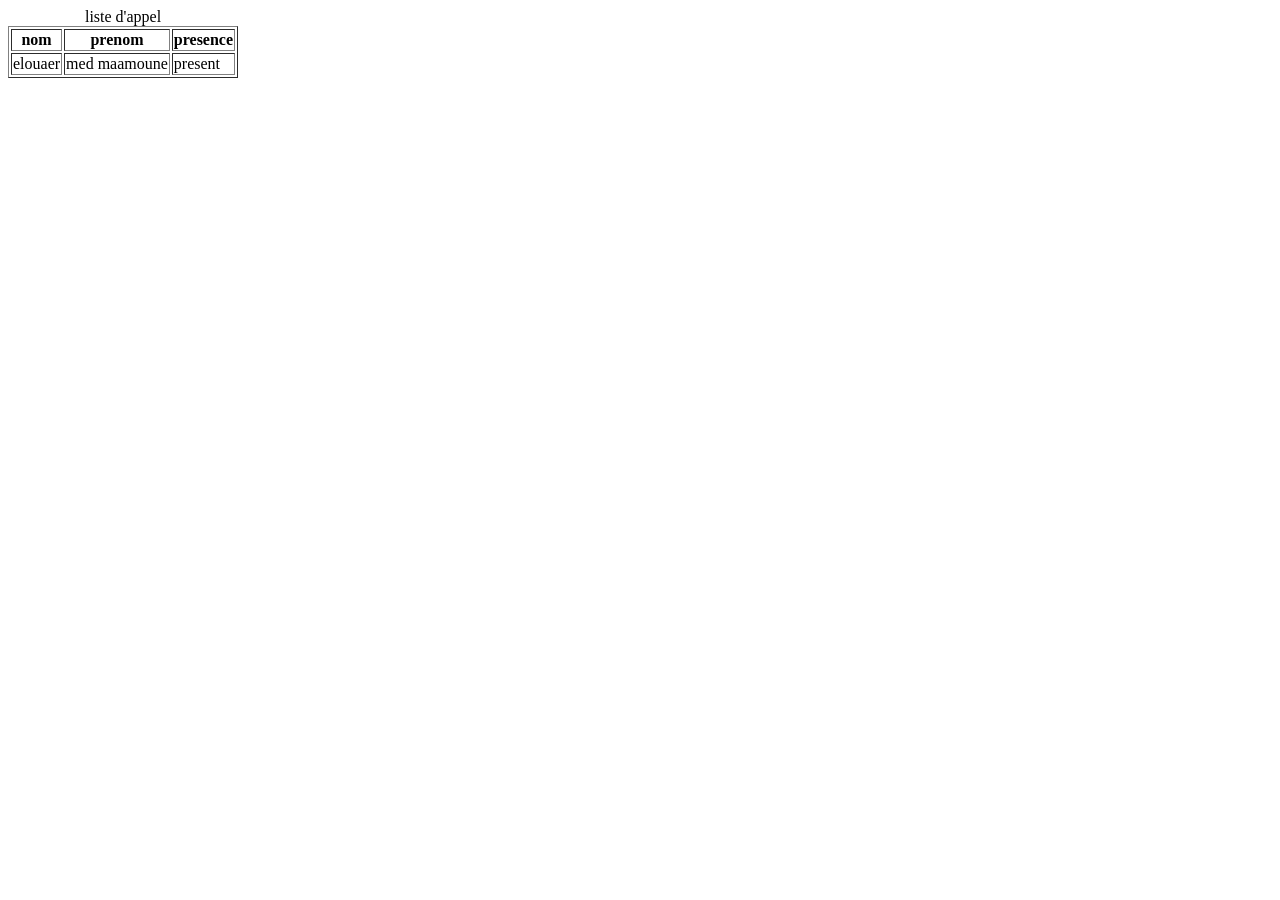
==== liste d'appel/liste.html @ abb54192 "Add files via upload" ====
<!DOCTYPE html>
<html lang="en">
<head>
    <meta charset="UTF-8">
    <meta http-equiv="X-UA-Compatible" content="IE=edge">
    <meta name="viewport" content="width=>, initial-scale=1.0">
    <title>Document</title>
</head>
<body>
    <table border="1">
        <caption>liste d'appel</caption>
        <tr>
            <th>nom</th>
            <th>prenom</th>
            <th>presence</th>

        </tr>
        <tr>
            <td>elouaer</td>
            <td>med maamoune</td>
            <td>present</td>
        </tr>
    </table>
</body>
</html>
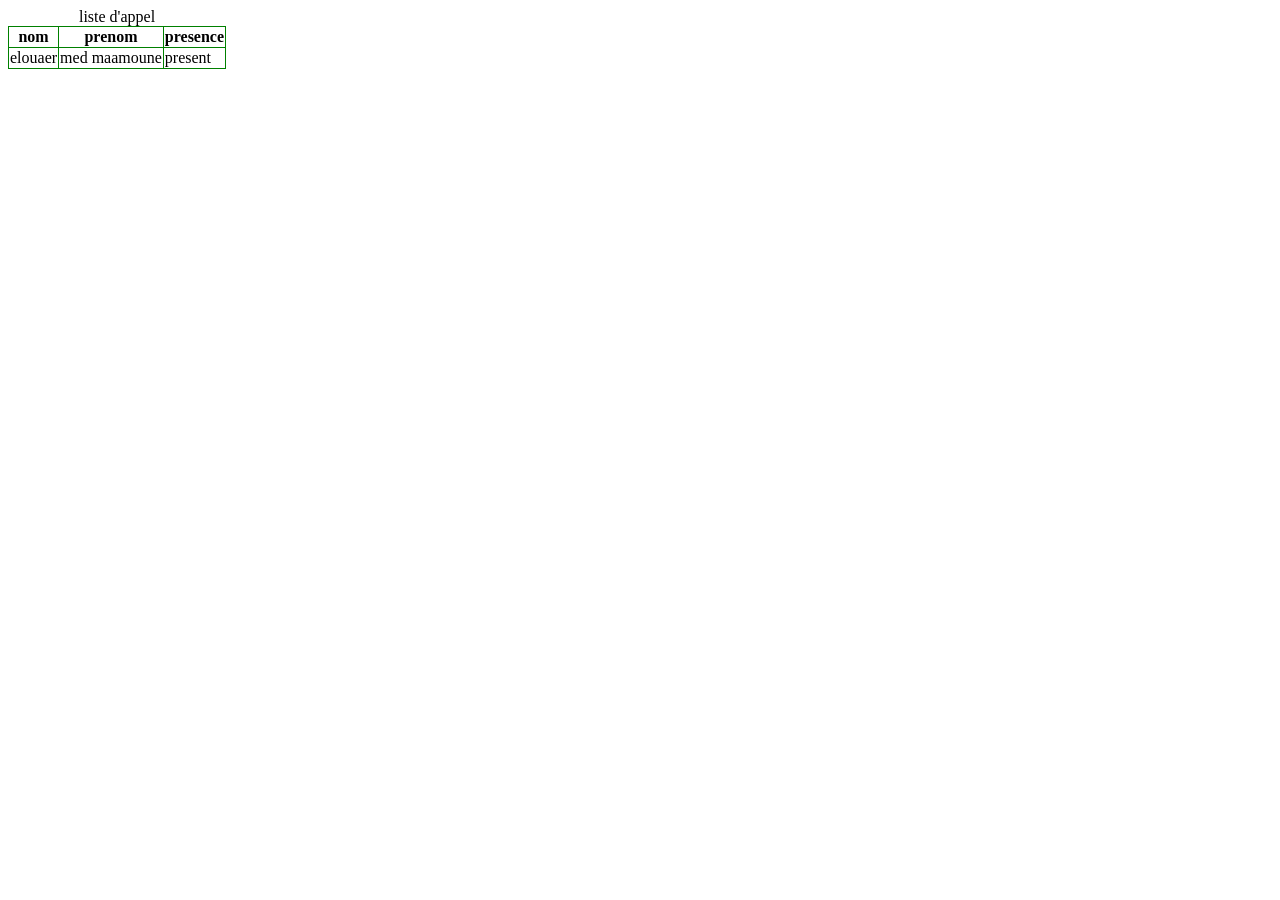
==== commit a0a96995: "Add files via upload" ====
--- a/liste d'appel/liste.html
+++ b/liste d'appel/liste.html
@@ -5,9 +5,10 @@
     <meta http-equiv="X-UA-Compatible" content="IE=edge">
     <meta name="viewport" content="width=>, initial-scale=1.0">
     <title>Document</title>
+    <link rel="stylesheet" href="style.css">
 </head>
 <body>
-    <table border="1">
+    <table>
         <caption>liste d'appel</caption>
         <tr>
             <th>nom</th>
--- a/liste d'appel/style.css
+++ b/liste d'appel/style.css
@@ -0,0 +1,5 @@
+table,tr,th,td{
+    border: 1px solid green;
+    border-collapse: collapse;
+
+}
